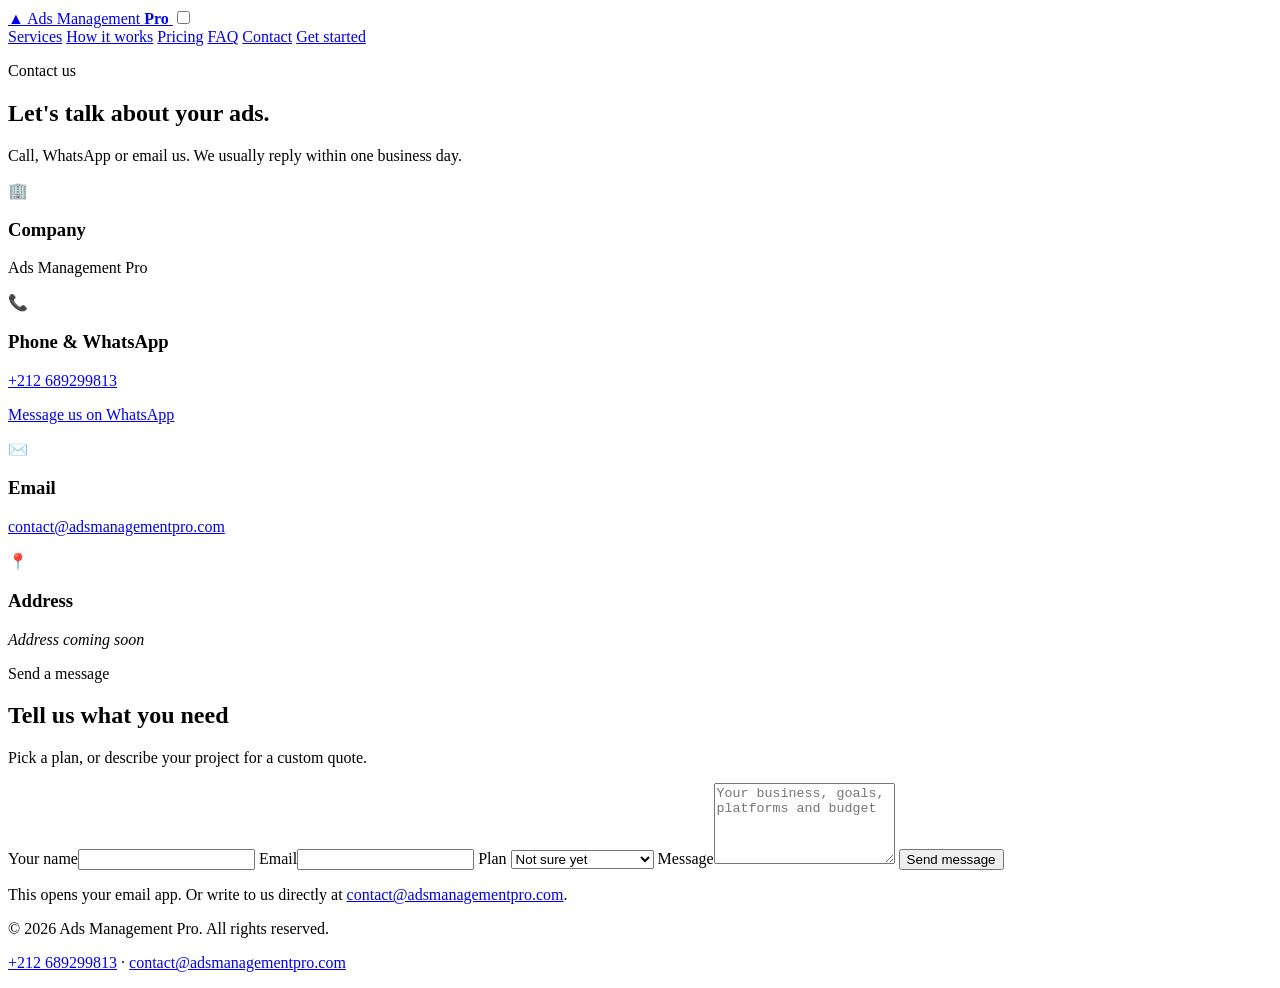
==== public/contact.html @ bc574012 "Add Contact Us page with phone, WhatsApp and email Co-Authored-By: Claude Opus 5.5 <noreply@anthropi" ====
<!doctype html>
<html lang="en">
<head>
  <meta charset="utf-8">
  <meta name="viewport" content="width=device-width, initial-scale=1">
  <title>Contact Us | Ads Management Pro</title>
  <meta name="description" content="Contact Ads Management Pro by phone, WhatsApp or email for help with your Google, Meta, TikTok and LinkedIn ad campaigns.">
  <link rel="canonical" href="https://adsmanagementpro.com/contact">
  <meta property="og:title" content="Contact Ads Management Pro">
  <meta property="og:description" content="Call, WhatsApp or email us about your ad campaigns.">
  <meta property="og:url" content="https://adsmanagementpro.com/contact">
  <meta property="og:type" content="website">
  <meta name="theme-color" content="#0b1020">
  <link rel="icon" href="/favicon.svg" type="image/svg+xml">
  <link rel="preconnect" href="https://fonts.googleapis.com">
  <link rel="preconnect" href="https://fonts.gstatic.com" crossorigin>
  <link href="https://fonts.googleapis.com/css2?family=Inter:wght@400;500;600;700;800&display=swap" rel="stylesheet">
  <link rel="stylesheet" href="/styles.css">
</head>
<body>
  <header class="nav">
    <div class="container nav-inner">
      <a href="/" class="logo" aria-label="Ads Management Pro home">
        <span class="logo-mark" aria-hidden="true">▲</span> Ads Management <b>Pro</b>
      </a>
      <input type="checkbox" id="menu-toggle" class="menu-toggle" aria-label="Toggle menu">
      <label for="menu-toggle" class="menu-btn" aria-hidden="true"><span></span><span></span><span></span></label>
      <nav class="nav-links" aria-label="Main">
        <a href="/#services">Services</a>
        <a href="/#process">How it works</a>
        <a href="/#pricing">Pricing</a>
        <a href="/#faq">FAQ</a>
        <a href="/contact" aria-current="page">Contact</a>
        <a href="#message" class="btn btn-small">Get started</a>
      </nav>
    </div>
  </header>

  <main id="top">
    <section class="hero page-hero">
      <div class="container hero-inner">
        <p class="eyebrow">Contact us</p>
        <h1>Let's talk about <span class="grad">your ads.</span></h1>
        <p class="lead">Call, WhatsApp or email us. We usually reply within one business day.</p>
      </div>
    </section>

    <section class="section contact-info-section">
      <div class="container">
        <div class="grid contact-cards">
          <article class="card contact-card">
            <div class="icon" aria-hidden="true">🏢</div>
            <h3>Company</h3>
            <p>Ads Management Pro</p>
          </article>
          <article class="card contact-card">
            <div class="icon" aria-hidden="true">📞</div>
            <h3>Phone &amp; WhatsApp</h3>
            <p><a href="tel:+212689299813">+212 689299813</a></p>
            <p><a href="https://wa.me/212689299813" target="_blank" rel="noopener">Message us on WhatsApp</a></p>
          </article>
          <article class="card contact-card">
            <div class="icon" aria-hidden="true">✉️</div>
            <h3>Email</h3>
            <p><a href="mailto:contact@adsmanagementpro.com">contact@adsmanagementpro.com</a></p>
          </article>
          <article class="card contact-card">
            <div class="icon" aria-hidden="true">📍</div>
            <h3>Address</h3>
            <address>Address coming soon</address>
          </article>
        </div>
      </div>
    </section>

    <section id="message" class="section section-alt">
      <div class="container narrow contact">
        <p class="eyebrow">Send a message</p>
        <h2>Tell us what you need</h2>
        <p class="section-lead">Pick a plan, or describe your project for a custom quote.</p>
        <form class="contact-form" id="contact-form">
          <label>Your name<input name="name" required autocomplete="name"></label>
          <label>Email<input name="email" type="email" required autocomplete="email"></label>
          <label>Plan
            <select name="plan" id="plan-select">
              <option>Not sure yet</option>
              <option>Quick Fix ($10)</option>
              <option>Starter ($49)</option>
              <option>Growth ($149)</option>
              <option>Pro ($399)</option>
              <option>Premium ($900)</option>
              <option>Custom (negotiated)</option>
            </select>
          </label>
          <label>Message<textarea name="message" rows="5" placeholder="Your business, goals, platforms and budget"></textarea></label>
          <button type="submit" class="btn">Send message</button>
          <p class="form-note">This opens your email app. Or write to us directly at <a href="mailto:contact@adsmanagementpro.com">contact@adsmanagementpro.com</a>.</p>
        </form>
      </div>
    </section>
  </main>

  <footer class="footer">
    <div class="container footer-inner">
      <p>© <span id="year">2026</span> Ads Management Pro. All rights reserved.</p>
      <p><a href="tel:+212689299813">+212 689299813</a> · <a href="mailto:contact@adsmanagementpro.com">contact@adsmanagementpro.com</a></p>
    </div>
  </footer>

  <script src="/main.js" defer></script>
</body>
</html>
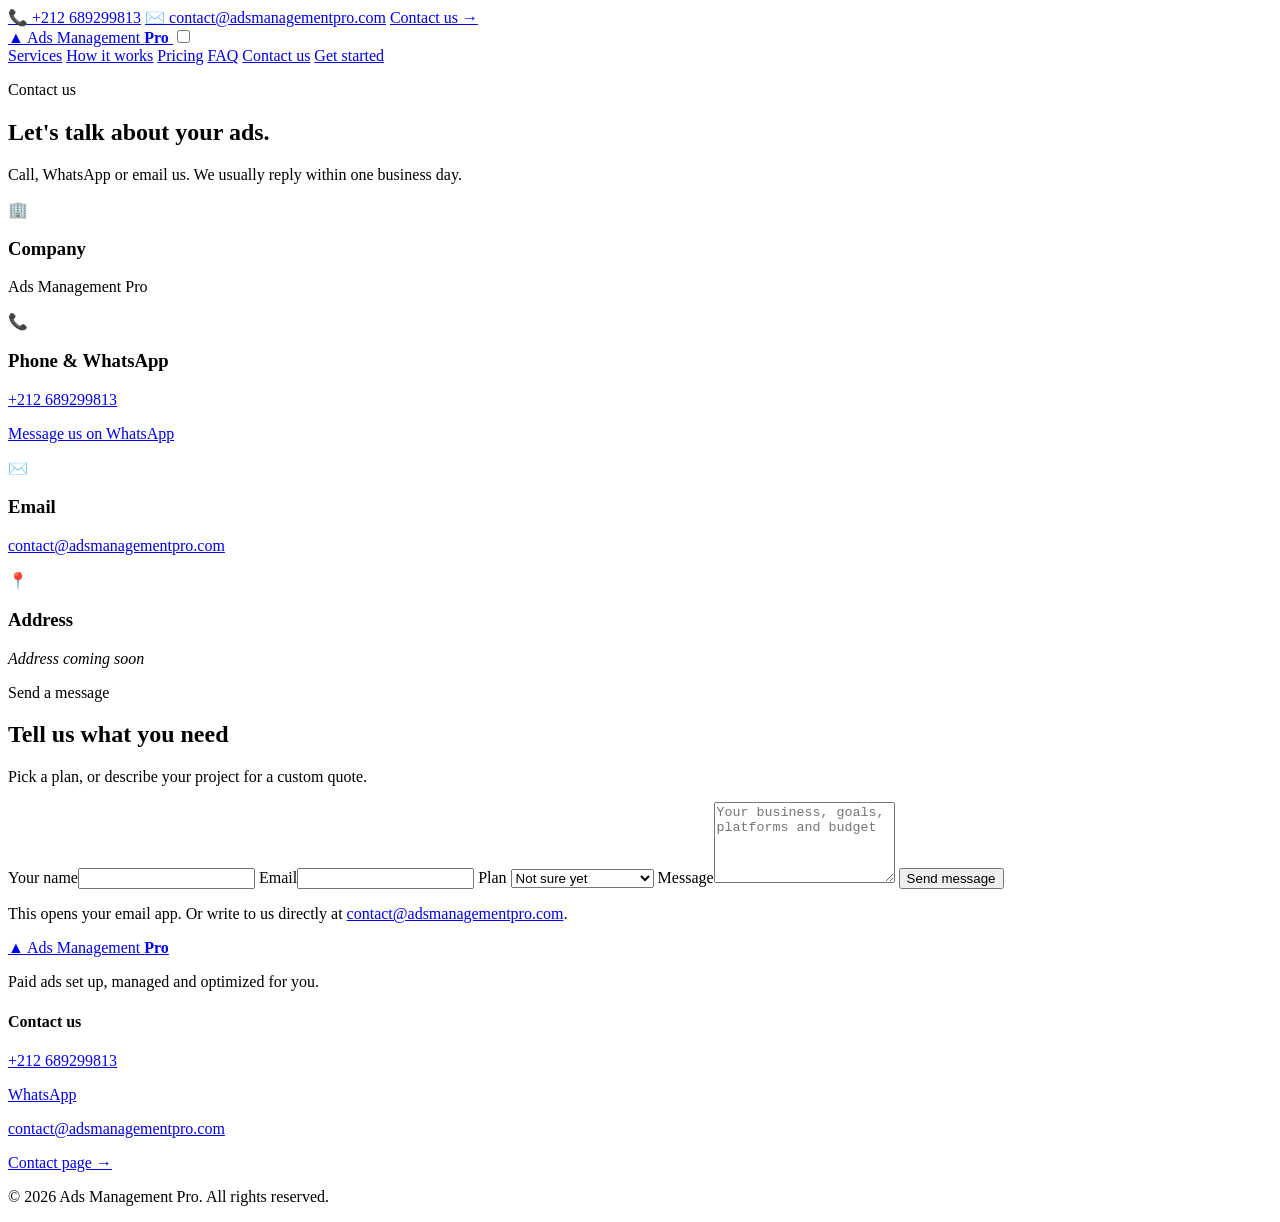
==== commit f7481b2c: "Show contact details and Contact us link in header and footer Co-Authored-By: Claude Opus 5.5 <norep" ====
--- a/public/contact.html
+++ b/public/contact.html
@@ -18,6 +18,13 @@
   <link rel="stylesheet" href="/styles.css">
 </head>
 <body>
+  <div class="topbar">
+    <div class="container topbar-inner">
+      <a href="tel:+212689299813">📞 +212 689299813</a>
+      <a href="mailto:contact@adsmanagementpro.com" class="topbar-email">✉️ contact@adsmanagementpro.com</a>
+      <a href="/contact" class="topbar-contact">Contact us →</a>
+    </div>
+  </div>
   <header class="nav">
     <div class="container nav-inner">
       <a href="/" class="logo" aria-label="Ads Management Pro home">
@@ -30,7 +37,7 @@
         <a href="/#process">How it works</a>
         <a href="/#pricing">Pricing</a>
         <a href="/#faq">FAQ</a>
-        <a href="/contact" aria-current="page">Contact</a>
+        <a href="/contact" aria-current="page">Contact us</a>
         <a href="#message" class="btn btn-small">Get started</a>
       </nav>
     </div>
@@ -101,9 +108,21 @@
   </main>
 
   <footer class="footer">
+    <div class="container footer-grid">
+      <div>
+        <a href="/" class="logo"><span class="logo-mark" aria-hidden="true">▲</span> Ads Management <b>Pro</b></a>
+        <p>Paid ads set up, managed and optimized for you.</p>
+      </div>
+      <div>
+        <h4>Contact us</h4>
+        <p><a href="tel:+212689299813">+212 689299813</a></p>
+        <p><a href="https://wa.me/212689299813" target="_blank" rel="noopener">WhatsApp</a></p>
+        <p><a href="mailto:contact@adsmanagementpro.com">contact@adsmanagementpro.com</a></p>
+        <p><a href="/contact">Contact page →</a></p>
+      </div>
+    </div>
     <div class="container footer-inner">
       <p>© <span id="year">2026</span> Ads Management Pro. All rights reserved.</p>
-      <p><a href="tel:+212689299813">+212 689299813</a> · <a href="mailto:contact@adsmanagementpro.com">contact@adsmanagementpro.com</a></p>
     </div>
   </footer>
 
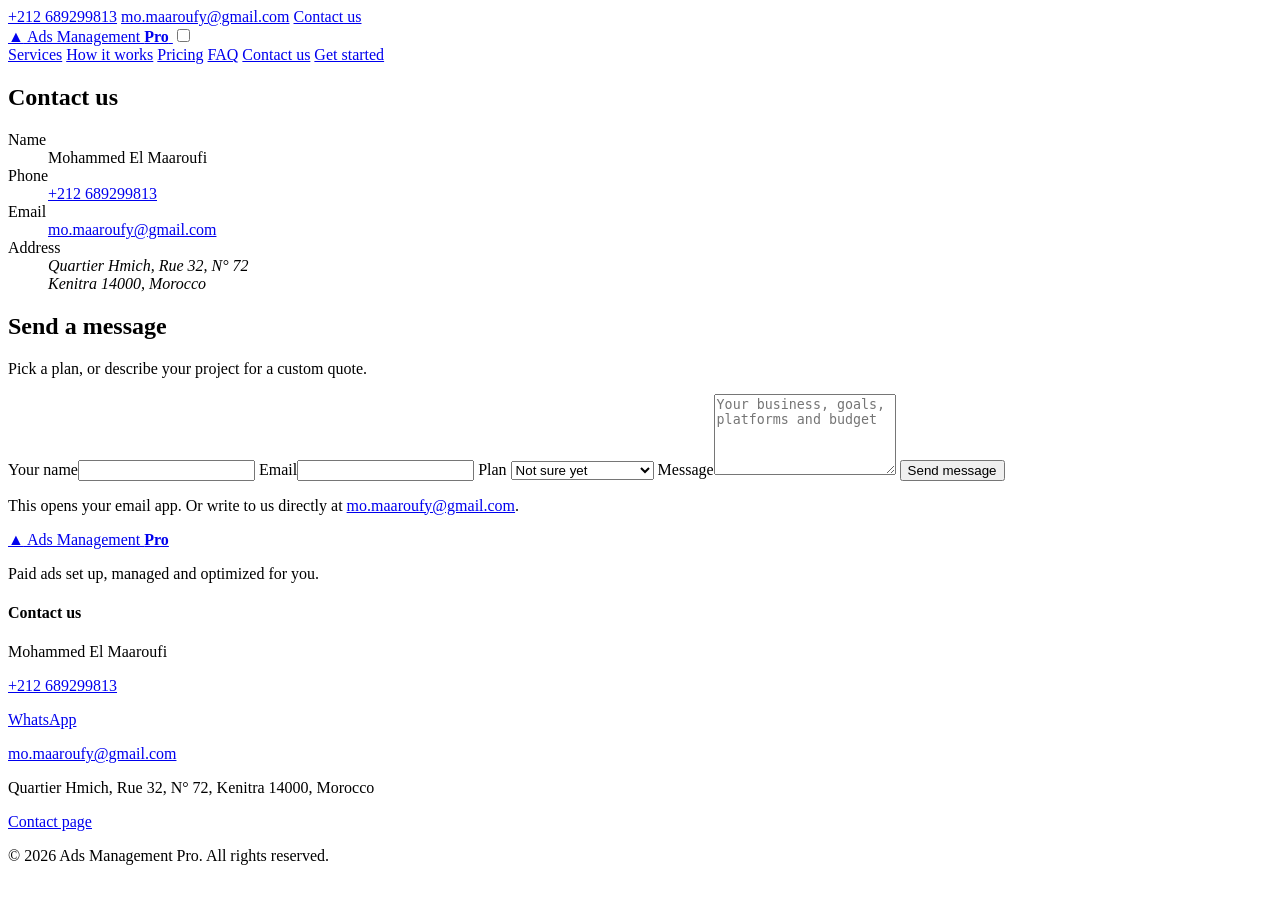
==== commit 8aa7e778: "Simplify contact page and use Mo's contact details Co-Authored-By: Claude Opus 5.5 <noreply@anthropi" ====
--- a/public/contact.html
+++ b/public/contact.html
@@ -20,9 +20,9 @@
 <body>
   <div class="topbar">
     <div class="container topbar-inner">
-      <a href="tel:+212689299813">📞 +212 689299813</a>
-      <a href="mailto:contact@adsmanagementpro.com" class="topbar-email">✉️ contact@adsmanagementpro.com</a>
-      <a href="/contact" class="topbar-contact">Contact us →</a>
+      <a href="tel:+212689299813">+212 689299813</a>
+      <a href="mailto:mo.maaroufy@gmail.com" class="topbar-email">mo.maaroufy@gmail.com</a>
+      <a href="/contact" class="topbar-contact">Contact us</a>
     </div>
   </div>
   <header class="nav">
@@ -44,46 +44,21 @@
   </header>
 
   <main id="top">
-    <section class="hero page-hero">
-      <div class="container hero-inner">
-        <p class="eyebrow">Contact us</p>
-        <h1>Let's talk about <span class="grad">your ads.</span></h1>
-        <p class="lead">Call, WhatsApp or email us. We usually reply within one business day.</p>
-      </div>
-    </section>
-
-    <section class="section contact-info-section">
-      <div class="container">
-        <div class="grid contact-cards">
-          <article class="card contact-card">
-            <div class="icon" aria-hidden="true">🏢</div>
-            <h3>Company</h3>
-            <p>Ads Management Pro</p>
-          </article>
-          <article class="card contact-card">
-            <div class="icon" aria-hidden="true">📞</div>
-            <h3>Phone &amp; WhatsApp</h3>
-            <p><a href="tel:+212689299813">+212 689299813</a></p>
-            <p><a href="https://wa.me/212689299813" target="_blank" rel="noopener">Message us on WhatsApp</a></p>
-          </article>
-          <article class="card contact-card">
-            <div class="icon" aria-hidden="true">✉️</div>
-            <h3>Email</h3>
-            <p><a href="mailto:contact@adsmanagementpro.com">contact@adsmanagementpro.com</a></p>
-          </article>
-          <article class="card contact-card">
-            <div class="icon" aria-hidden="true">📍</div>
-            <h3>Address</h3>
-            <address>Address coming soon</address>
-          </article>
-        </div>
+    <section class="section contact-simple">
+      <div class="container narrow">
+        <h1>Contact us</h1>
+        <dl class="contact-list">
+          <dt>Name</dt><dd>Mohammed El Maaroufi</dd>
+          <dt>Phone</dt><dd><a href="tel:+212689299813">+212 689299813</a></dd>
+          <dt>Email</dt><dd><a href="mailto:mo.maaroufy@gmail.com">mo.maaroufy@gmail.com</a></dd>
+          <dt>Address</dt><dd><address>Quartier Hmich, Rue 32, N° 72<br>Kenitra 14000, Morocco</address></dd>
+        </dl>
       </div>
     </section>
 
     <section id="message" class="section section-alt">
       <div class="container narrow contact">
-        <p class="eyebrow">Send a message</p>
-        <h2>Tell us what you need</h2>
+        <h2>Send a message</h2>
         <p class="section-lead">Pick a plan, or describe your project for a custom quote.</p>
         <form class="contact-form" id="contact-form">
           <label>Your name<input name="name" required autocomplete="name"></label>
@@ -101,7 +76,7 @@
           </label>
           <label>Message<textarea name="message" rows="5" placeholder="Your business, goals, platforms and budget"></textarea></label>
           <button type="submit" class="btn">Send message</button>
-          <p class="form-note">This opens your email app. Or write to us directly at <a href="mailto:contact@adsmanagementpro.com">contact@adsmanagementpro.com</a>.</p>
+          <p class="form-note">This opens your email app. Or write to us directly at <a href="mailto:mo.maaroufy@gmail.com">mo.maaroufy@gmail.com</a>.</p>
         </form>
       </div>
     </section>
@@ -115,10 +90,12 @@
       </div>
       <div>
         <h4>Contact us</h4>
+        <p>Mohammed El Maaroufi</p>
         <p><a href="tel:+212689299813">+212 689299813</a></p>
         <p><a href="https://wa.me/212689299813" target="_blank" rel="noopener">WhatsApp</a></p>
-        <p><a href="mailto:contact@adsmanagementpro.com">contact@adsmanagementpro.com</a></p>
-        <p><a href="/contact">Contact page →</a></p>
+        <p><a href="mailto:mo.maaroufy@gmail.com">mo.maaroufy@gmail.com</a></p>
+        <p>Quartier Hmich, Rue 32, N° 72, Kenitra 14000, Morocco</p>
+        <p><a href="/contact">Contact page</a></p>
       </div>
     </div>
     <div class="container footer-inner">
